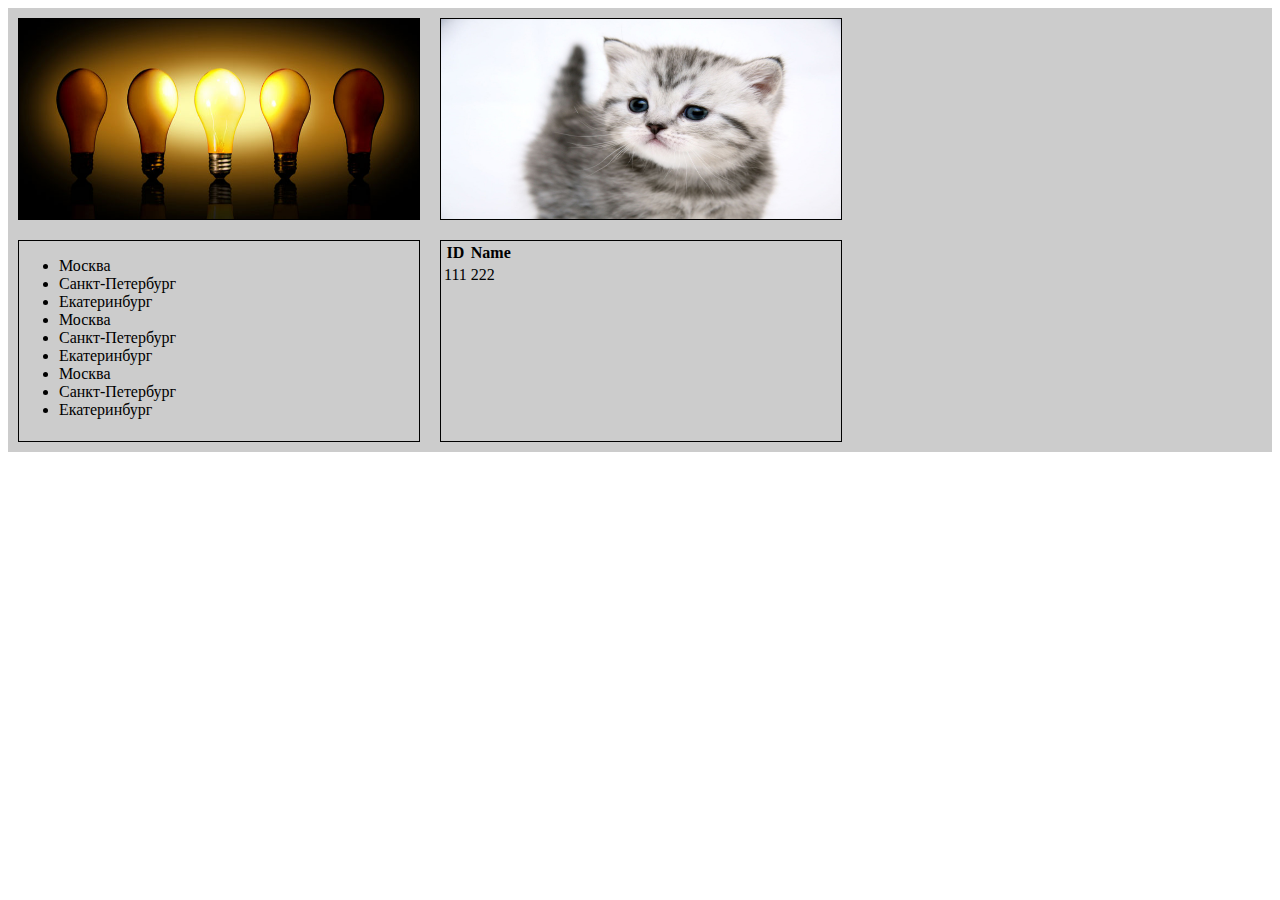
==== index.html @ 2afe4b3f "start" ====
<html>
	<head>
		<script src="js/jquery-1.8.2.min.js"></script>
		<script src="js/global.js"></script>
		<style>
			#presentation {
				background-color: #CCC;
				overflow: hidden;
			}

			#presentation .left-control {
				position: absolute;
				top: 0;
				left: 0;
				width: 50%;
				height: 100%;
			}

			#presentation .right-control {
				position: absolute;
				top: 0;
				right: 0;
				width: 50%;
				height: 100%;
			}

			#presentation .pr-progressbar {
				position: absolute;
				bottom: 0;
				left: 0;
				width: 0;
				height: 3px;
				background-color: #000;
				z-index: 3;
			}

			#presentation .nofull {
				display: block;
				width: 400px;
				height: 200px;
				float: left;
				margin: 10px;
				border: 1px solid #000;
			}

			#presentation section {
				overflow: hidden;
			}

			#presentation section img {
				width: 100%;
				height: 100%;
			}

			#presentation.full {
				position: absolute !important;
				top: 0;
				left: 0;
			}

			#presentation section table {
				font-size: 100%;
			}
		</style>
	</head>
	<body>

		<div id="presentation">
			<section id="Lamps">
				<img src="images/image.jpg">
			</section>

			<section id="Cat">
				<img src="images/image2.jpg">
			</section>

			<section>
				<ul>
					<li>Москва</li>
					<li>Санкт-Петербург</li>
					<li>Екатеринбург</li>
					<li>Москва</li>
					<li>Санкт-Петербург</li>
					<li>Екатеринбург</li>
					<li>Москва</li>
					<li>Санкт-Петербург</li>
					<li>Екатеринбург</li>
				</ul>
			</section>

			<section id="Table">
				<table>
					<tr>
						<th>ID</th>
						<th>Name</th>
					</tr>
					<tr>
						<td>111</td>
						<td>222</td>
					</tr>
				</table>
			</section>
		</div>
	</body>
</html>
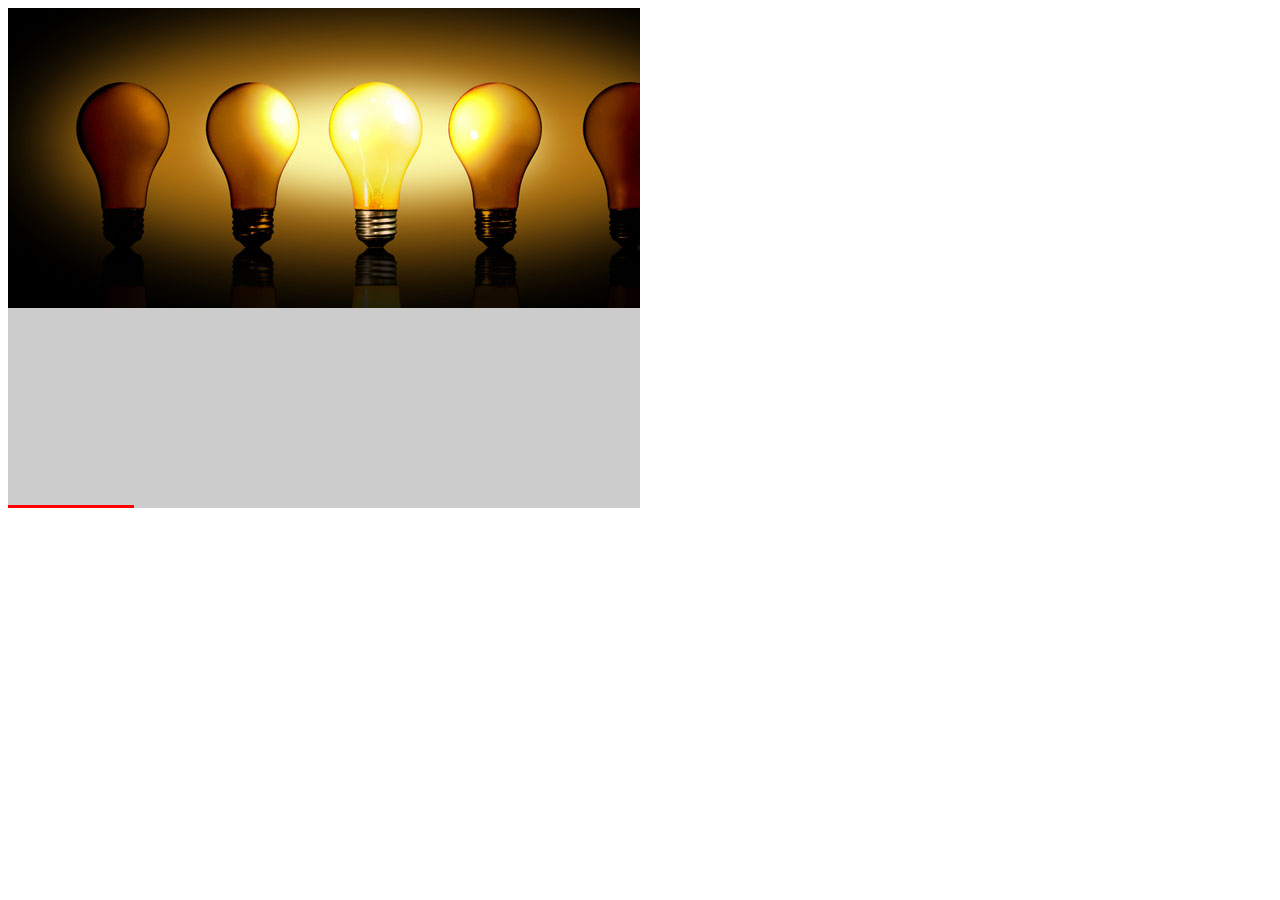
==== commit d7a788bf: "smart resize images" ====
--- a/index.html
+++ b/index.html
@@ -30,7 +30,7 @@
 				left: 0;
 				width: 0;
 				height: 3px;
-				background-color: #000;
+				background-color: red;
 				z-index: 3;
 			}
 
@@ -48,8 +48,8 @@
 			}
 
 			#presentation section img {
-				width: 100%;
-				height: 100%;
+/*				width: 100%;
+				height: 100%;*/
 			}
 
 			#presentation.full {
@@ -100,6 +100,10 @@
 					</tr>
 				</table>
 			</section>
+
+			<section id="Soldier">
+				<img src="images/soldier.png" id="ss">
+			</section>
 		</div>
 	</body>
 </html>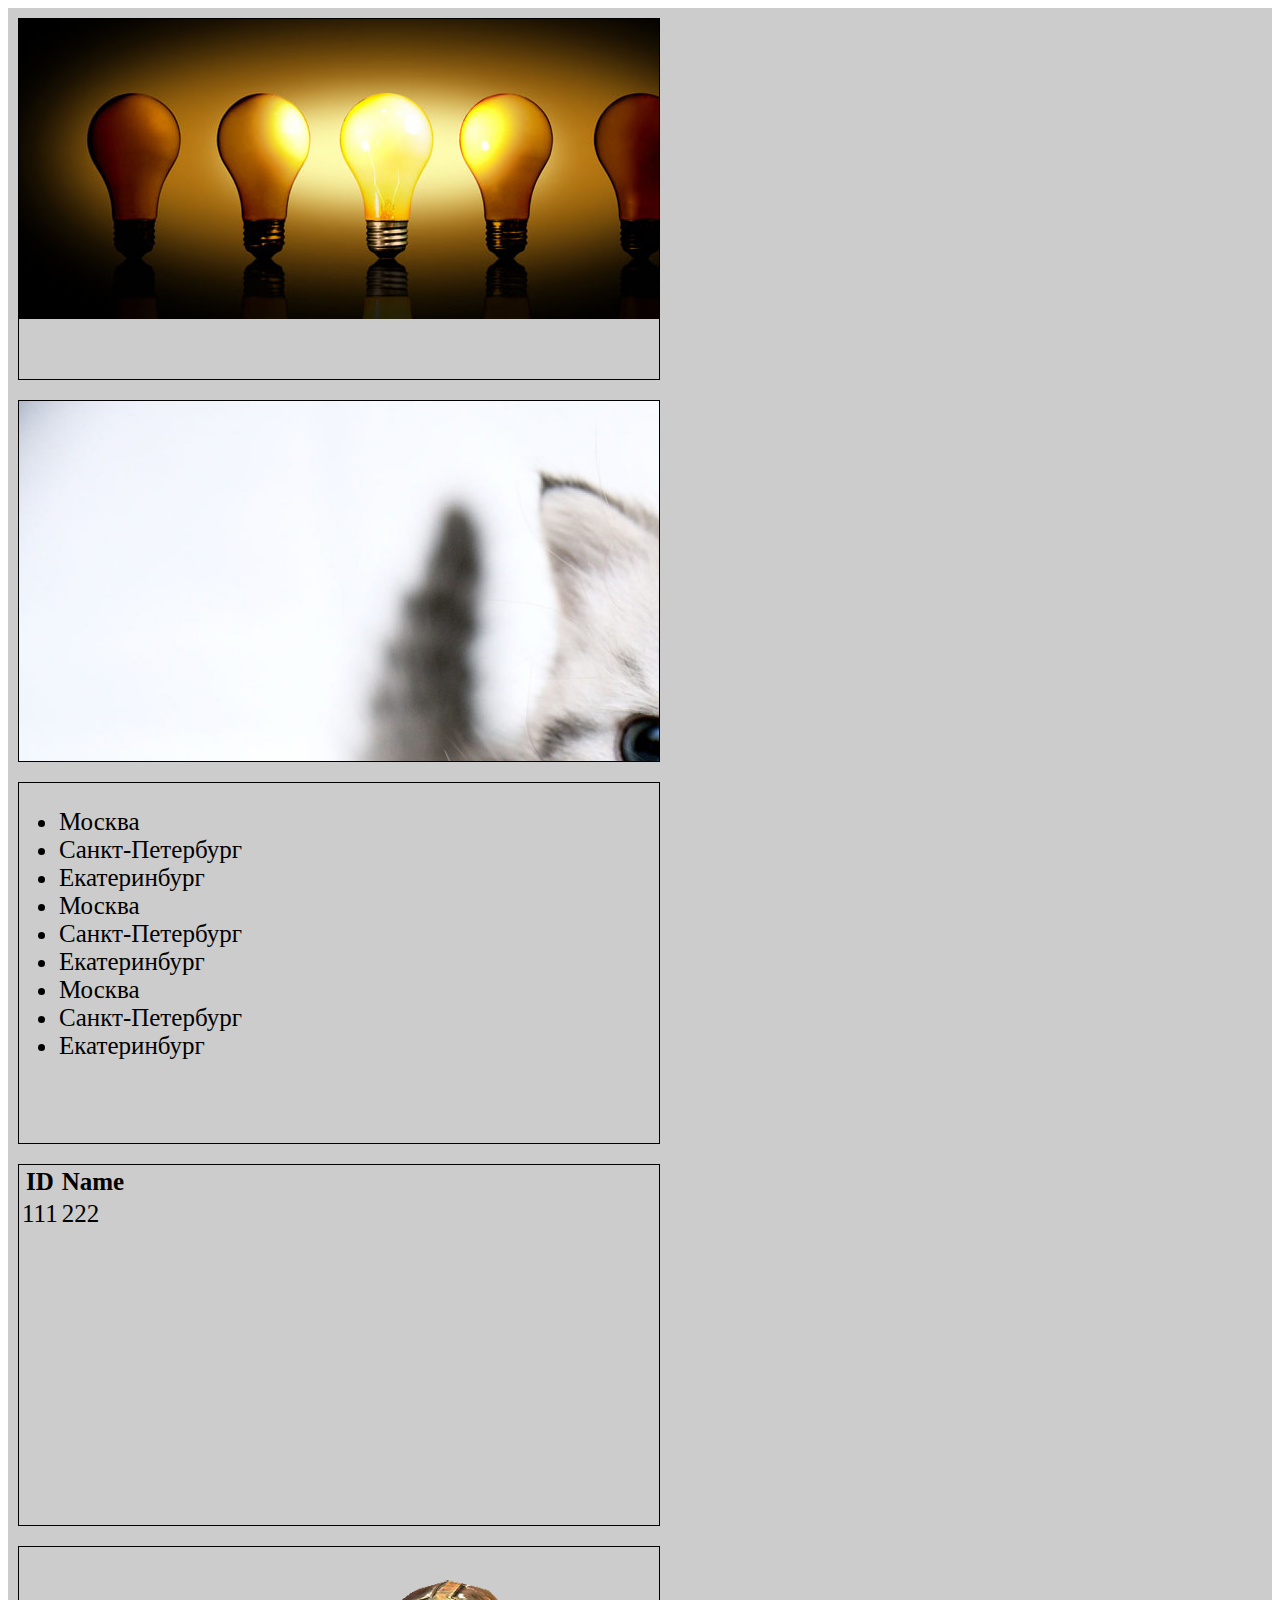
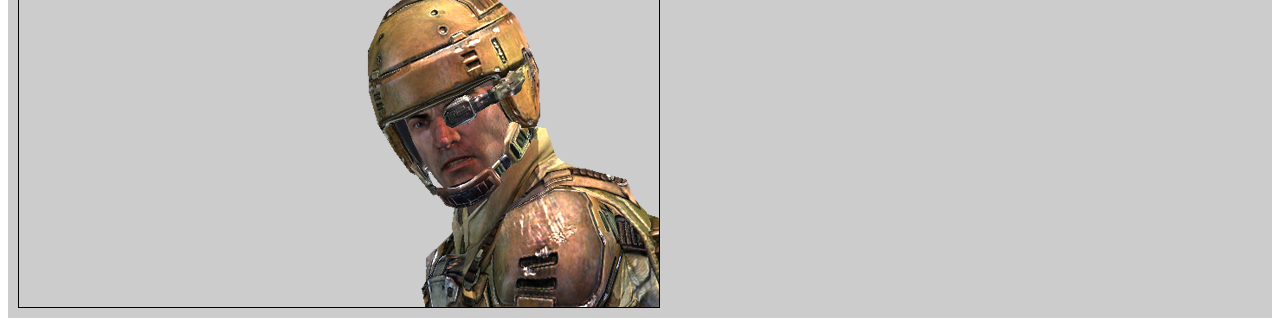
==== commit bdeadd8b: "Enter on refresh if hashtag set and disable font resize" ====
--- a/index.html
+++ b/index.html
@@ -4,6 +4,7 @@
 		<script src="js/global.js"></script>
 		<style>
 			#presentation {
+				font-size: 25px;
 				background-color: #CCC;
 				overflow: hidden;
 			}
@@ -36,8 +37,10 @@
 
 			#presentation .nofull {
 				display: block;
-				width: 400px;
-				height: 200px;
+				/*width: 400px;
+				height: 200px;*/
+				width: 640px;
+				height: 360px;
 				float: left;
 				margin: 10px;
 				border: 1px solid #000;
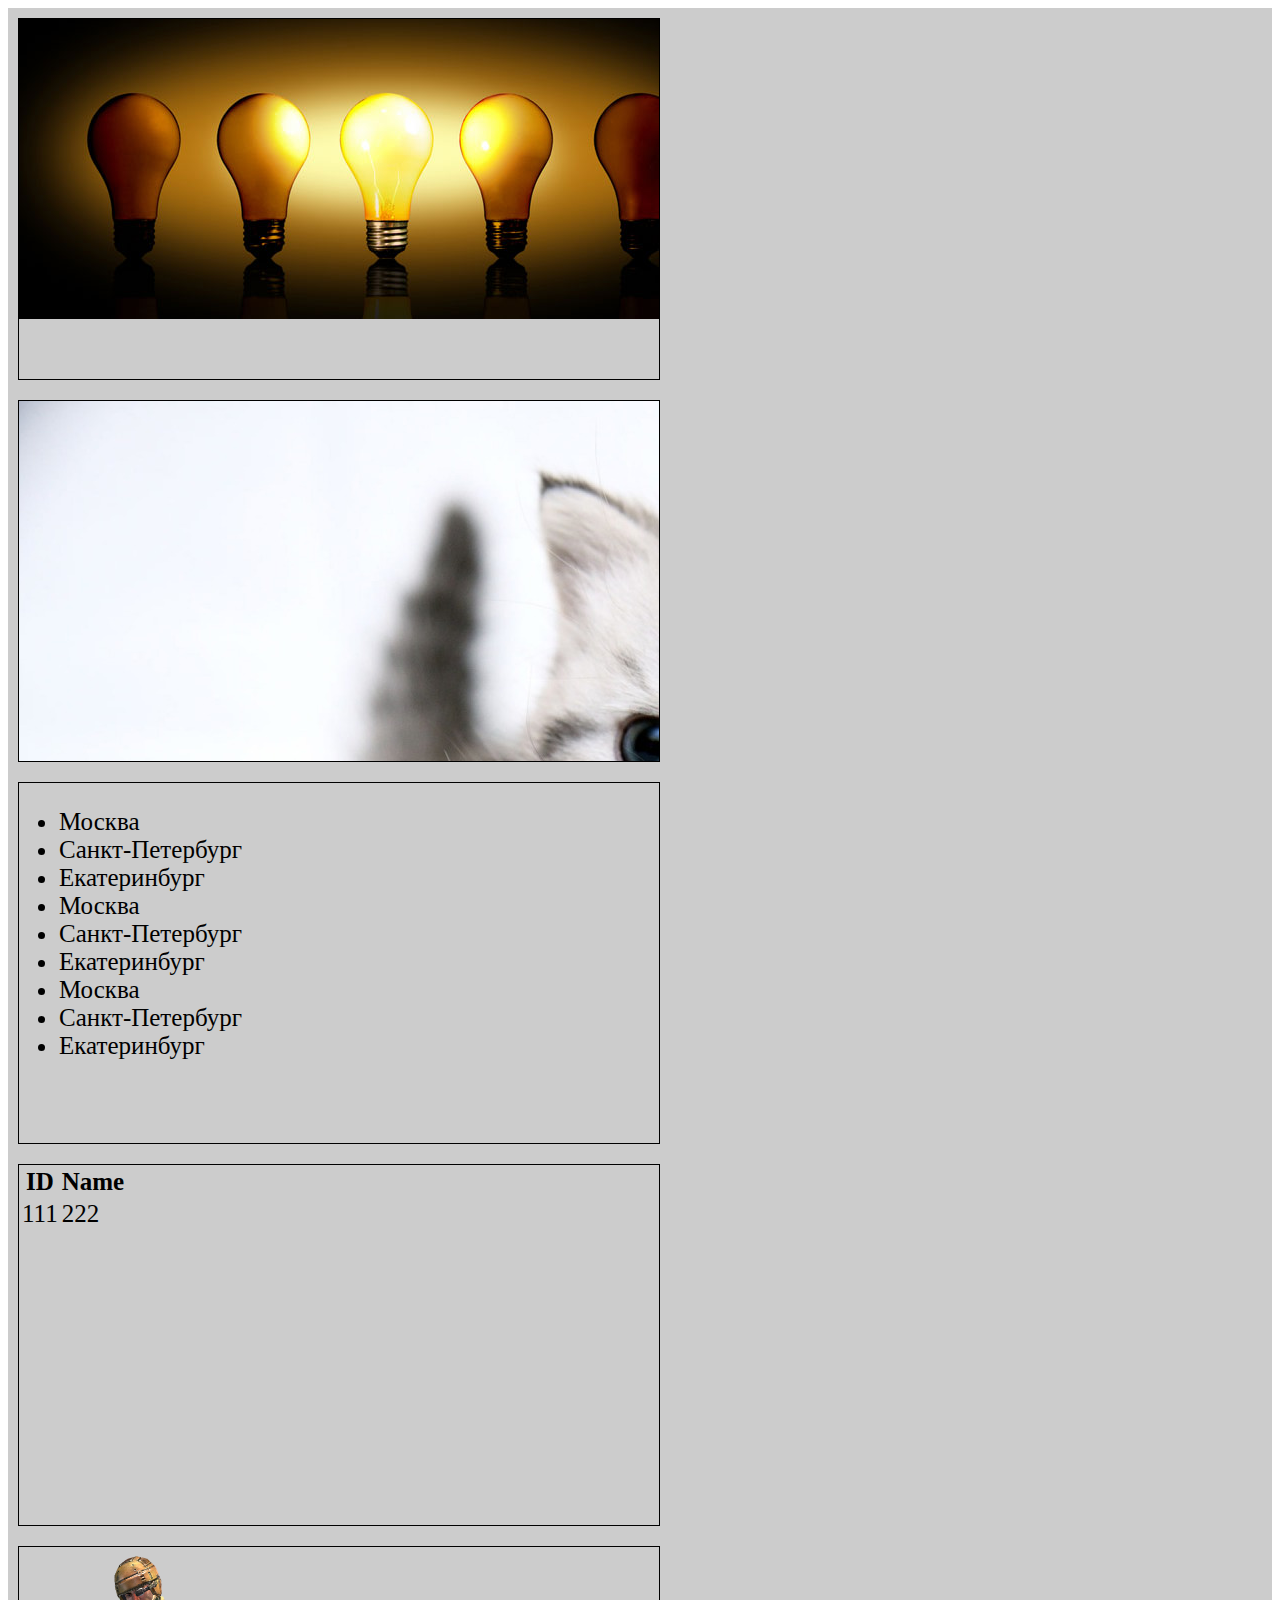
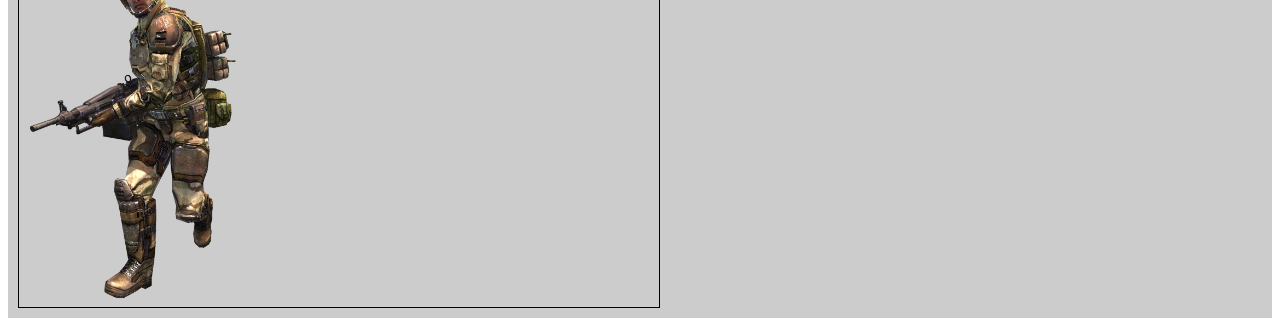
==== commit 0ab90adc: "Add set_options() and simple init" ====
--- a/index.html
+++ b/index.html
@@ -109,4 +109,9 @@
 			</section>
 		</div>
 	</body>
+	<script>
+	$(function() {
+		var pres = Presentation.init('presentation', {fullscreen: false});
+	});
+	</script>
 </html>